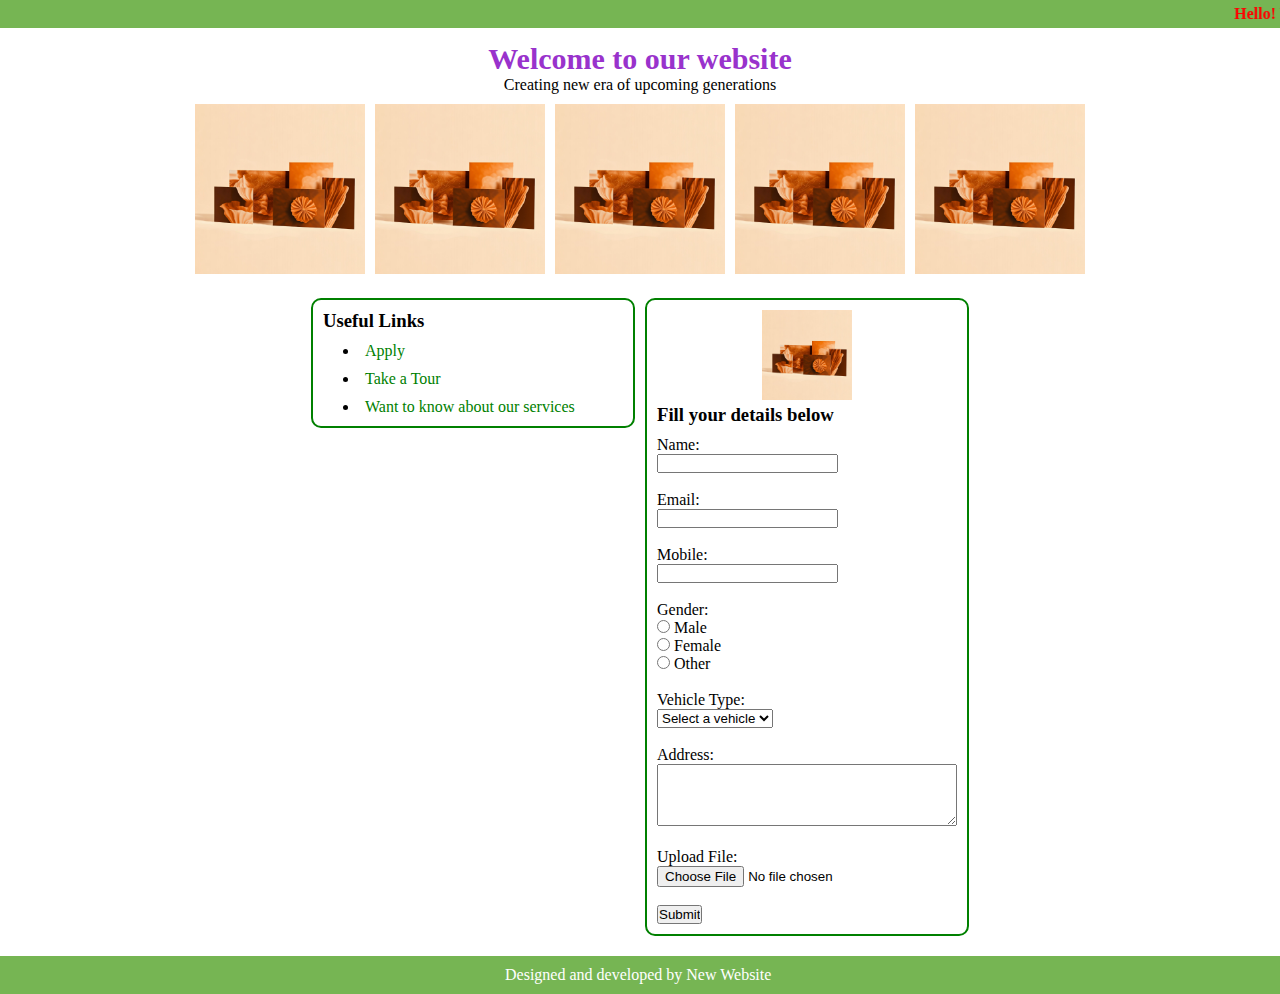
==== index.html @ 67d53084 "Add files via upload" ====
<!DOCTYPE html>
<html lang="en">

<head>
    <meta charset="UTF-8">
    <meta name="viewport" content="width=device-width, initial-scale=1.0">
    <link rel="stylesheet" href="./style.css">
    <title>New Website</title>
</head>

<body>
    <header>
        <marquee behavior="scroll" direction="left">Hello! We are happy to see you!</marquee>
        <div class="container top-section">
            <h2>Welcome to our website</h2>
            <p>Creating new era of upcoming generations</p>
        </div>
    </header>
    <section class="banner">
        <div class="container">
            <div class="row">
                <div class="image1">
                    <img src="./Images/img1.jpg" alt="card1">
                </div>
                <div class="image2">
                    <img src="./Images/img1.jpg" alt="card2">
                </div>
                <div class="image3">
                    <img src="./Images/img1.jpg" alt="card3">
                </div>
                <div class="image4">
                    <img src="./Images/img1.jpg" alt="card4">
                </div>
                <div class="image5">
                    <img src="./Images/img1.jpg" alt="card5">
                </div>
            </div>
        </div>
    </section>
    <section class="main-wraper">
        <div class="container">
            <div class="row">
                <div class="content-slide">
                    <h3>Useful Links</h3>
                    <ul class="li-link">
                        <li><a href="./wip.html" target="_blank">Apply</a></li>
                        <li><a href="./wip.html" target="_blank">Take a Tour</a></li>
                        <li><a href="./wip.html" target="_blank">Want to know about our services</a></li>
                    </ul>
                </div>
                <div class="content-form">
                    <div class="form-img">
                        <img src="./Images/img1.jpg" alt="sample-image">
                    </div>
                    <div class="main-form">
                        <h3>Fill your details below</h3>
                        <label for="name">Name:</label><br>
                        <input type="text" id="name" name="name" required><br><br>

                        <label for="email">Email:</label><br>
                        <input type="email" id="email" name="email" required><br><br>

                        <label for="mobile">Mobile:</label><br>
                        <input type="tel" id="mobile" name="mobile" required><br><br>

                        <label for="gender">Gender:</label><br>
                        <input type="radio" id="male" name="gender" value="male" required>
                        <label for="male">Male</label><br>
                        <input type="radio" id="female" name="gender" value="female" required>
                        <label for="female">Female</label><br>
                        <input type="radio" id="other" name="gender" value="other" required>
                        <label for="other">Other</label><br><br>

                        <label for="vehicle">Vehicle Type:</label><br>
                        <select id="vehicle" name="vehicle" required>
                            <option value="">Select a vehicle</option>
                            <option value="car">Car</option>
                            <option value="bike">Bike</option>
                            <option value="truck">Truck</option>
                        </select><br><br>

                        <label for="address">Address:</label><br>
                        <textarea id="address" name="address" rows="4" cols="50" required></textarea><br><br>

                        <label for="file">Upload File:</label><br>
                        <input type="file" id="file" name="file" required><br><br>

                        <input type="submit" value="Submit">

                    </div>
                </div>
            </div>
        </div>
    </section>

    <footer>
        <div class="footer">
            <p>Designed and developed by New Website</p>
        </div>
    </footer>

</body>

</html>
---- style.css ----
*{
    padding: 0;
    margin: 0;
}

header marquee {
    color: red;
    font-size: 16px;
    font-weight: 700;
    font-family: cursive;
    background: #76b553;
    padding: 5px 0;
}

.container {
    width: 90%;
    padding: 0 5%;
    margin: 0 auto;
}

.top-section {
    text-align: center;
}

.top-section h2 {
    font-size: 30px;
    color: darkorchid;
}

.top-section {
    padding: 10px 0;
}

.image1,
.image2,
.image3,
.image4,
.image5 {
    width: 170px;
}

.image1 img,
.image2 img,
.image3 img,
.image4 img,
.image5 img {
    width: 100%;
}

.banner .row {
    display: flex;
    gap: 10px;
    justify-content: center;
    flex-wrap: wrap;
}

.content-form .form-img {
    width: 30%;
    margin: 0 auto;
}

.content-form .form-img img {
    width: 100%;
}
.main-wraper .row {
    display: flex;
    gap: 10px;
    justify-content: center;
    flex-wrap: wrap;
}

.main-wraper .row {
    display: flex;
    gap: 10px;
    justify-content: center;
    /* align-items: center; */
    flex-wrap: wrap;
}

.content-slide, .content-form {
    width: 300px;
    border: 2px solid green;
    border-radius: 10px;
    padding: 10px;
    height: fit-content;
}

.footer {
    padding: 10px 0;
    color: white;
    background-color: #76b553;
}

.footer p{
    max-width: 270px;
    margin: 0 auto;
}

section.main-wraper {
    margin: 20px 0;
}

ul.li-link li {
    list-style-position: inside;
    margin-left: 20px;
}

.content-slide .li-link li a {
    text-decoration: none;
    color: green;
}

.content-slide .li-link li{
    padding-top: 10px;
}

.content-slide .li-link li a:hover{
    color: blue;
    text-decoration: underline;
}

.content-slide .li-link li a:visited{
    color: red;
    text-decoration: underline;
}

textarea#address {
    width: -webkit-fill-available;
}

.main-form h3 {
    margin-bottom: 10px;
}


.wip {
    max-width: 525px;
    margin: 0 auto;
    margin-top: 50px;
    color: red;
    font-size: 30px;
}
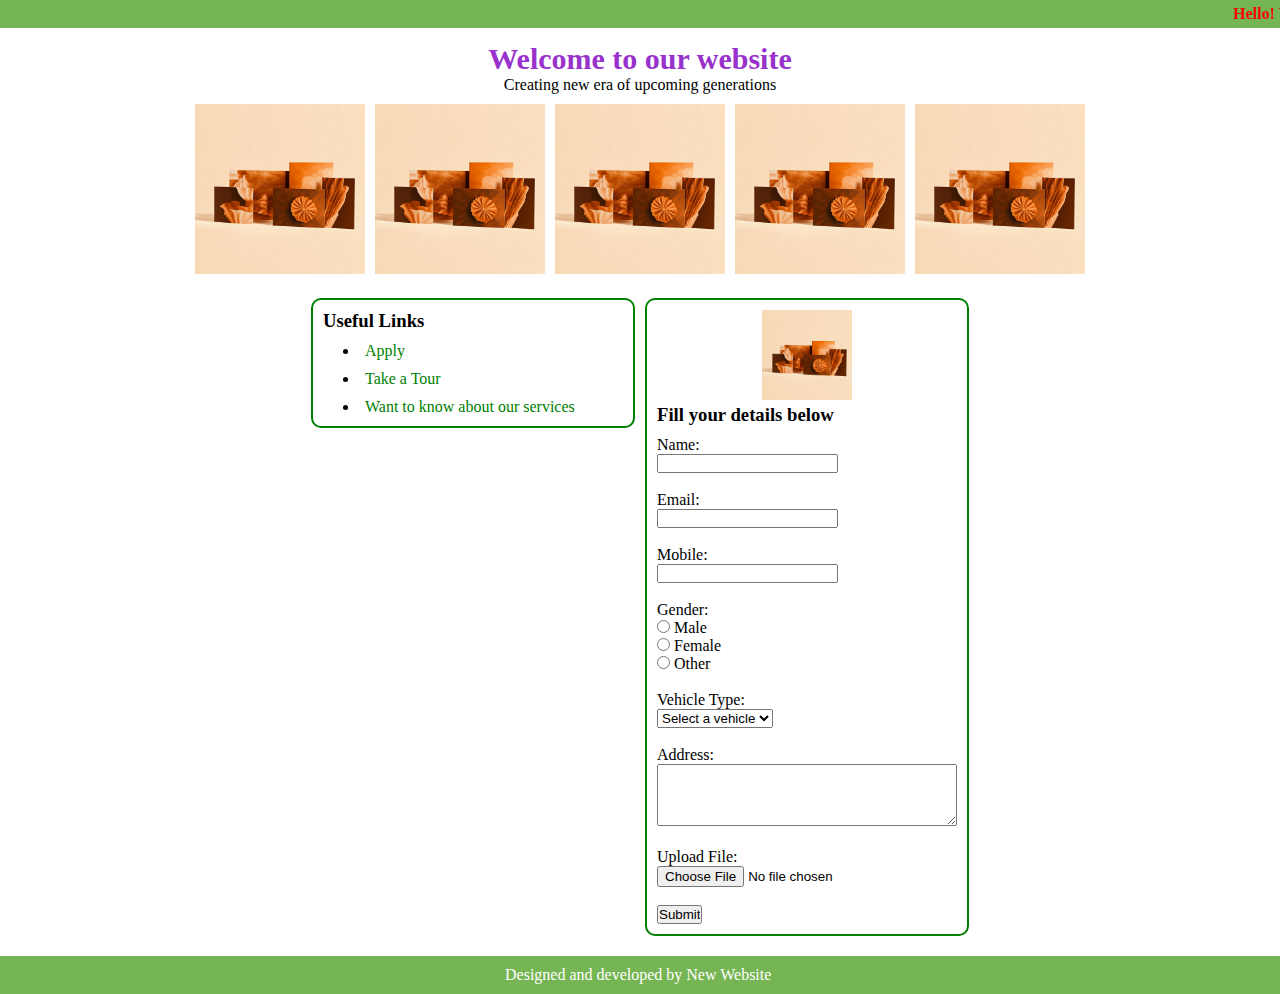
==== commit 98a9bda8: "Update index.html" ====
--- a/index.html
+++ b/index.html
@@ -48,46 +48,48 @@
                         <li><a href="./wip.html" target="_blank">Want to know about our services</a></li>
                     </ul>
                 </div>
-                <div class="content-form">
-                    <div class="form-img">
-                        <img src="./Images/img1.jpg" alt="sample-image">
-                    </div>
-                    <div class="main-form">
-                        <h3>Fill your details below</h3>
-                        <label for="name">Name:</label><br>
-                        <input type="text" id="name" name="name" required><br><br>
-
-                        <label for="email">Email:</label><br>
-                        <input type="email" id="email" name="email" required><br><br>
-
-                        <label for="mobile">Mobile:</label><br>
-                        <input type="tel" id="mobile" name="mobile" required><br><br>
-
-                        <label for="gender">Gender:</label><br>
-                        <input type="radio" id="male" name="gender" value="male" required>
-                        <label for="male">Male</label><br>
-                        <input type="radio" id="female" name="gender" value="female" required>
-                        <label for="female">Female</label><br>
-                        <input type="radio" id="other" name="gender" value="other" required>
-                        <label for="other">Other</label><br><br>
-
-                        <label for="vehicle">Vehicle Type:</label><br>
-                        <select id="vehicle" name="vehicle" required>
-                            <option value="">Select a vehicle</option>
-                            <option value="car">Car</option>
-                            <option value="bike">Bike</option>
-                            <option value="truck">Truck</option>
-                        </select><br><br>
-
-                        <label for="address">Address:</label><br>
-                        <textarea id="address" name="address" rows="4" cols="50" required></textarea><br><br>
-
-                        <label for="file">Upload File:</label><br>
-                        <input type="file" id="file" name="file" required><br><br>
-
-                        <input type="submit" value="Submit">
-
-                    </div>
+                    <form action="post">
+                        <div class="content-form">
+                            <div class="form-img">
+                                <img src="./Images/img1.jpg" alt="sample-image">
+                            </div>
+                            <div class="main-form">
+                                <h3>Fill your details below</h3>
+                                <label for="name">Name:</label><br>
+                                <input type="text" id="name" name="name" required><br><br>
+        
+                                <label for="email">Email:</label><br>
+                                <input type="email" id="email" name="email" required><br><br>
+        
+                                <label for="mobile">Mobile:</label><br>
+                                <input type="tel" id="mobile" name="mobile" required><br><br>
+        
+                                <label for="gender">Gender:</label><br>
+                                <input type="radio" id="male" name="gender" value="male" required>
+                                <label for="male">Male</label><br>
+                                <input type="radio" id="female" name="gender" value="female" required>
+                                <label for="female">Female</label><br>
+                                <input type="radio" id="other" name="gender" value="other" required>
+                                <label for="other">Other</label><br><br>
+        
+                                <label for="vehicle">Vehicle Type:</label><br>
+                                <select id="vehicle" name="vehicle" required>
+                                    <option value="">Select a vehicle</option>
+                                    <option value="car">Car</option>
+                                    <option value="bike">Bike</option>
+                                    <option value="truck">Truck</option>
+                                </select><br><br>
+        
+                                <label for="address">Address:</label><br>
+                                <textarea id="address" name="address" rows="4" cols="50" required></textarea><br><br>
+        
+                                <label for="file">Upload File:</label><br>
+                                <input type="file" id="file" name="file" required><br><br>
+        
+                                <input type="submit" value="Submit">
+        
+                            </div>
+                    </form>
                 </div>
             </div>
         </div>
@@ -101,4 +103,4 @@
 
 </body>
 
-</html>+</html>
